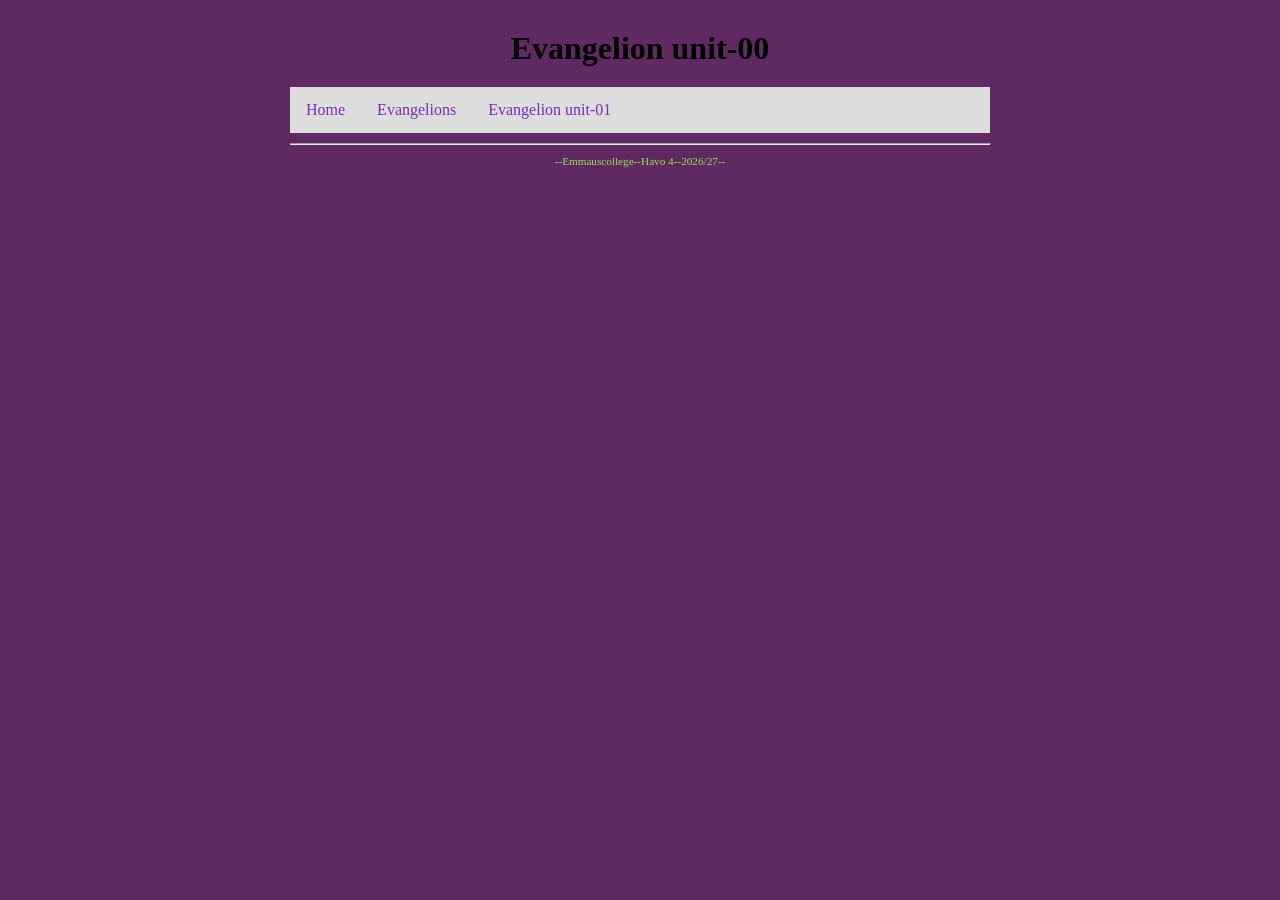
==== Eva.html @ 1e117b6c "IndexKlaar" ====
<!DOCTYPE html>

<html>

  <head>
    <link rel="stylesheet" href="style.css">
    <title>Dit is een eenvoudige website</title>
  </head>
  
  <body>
    
    <div class="page">
  
      <div class="header">
        <h1>Evangelion unit-00</h1>
      </div>
  
      <div class="nav">
        <ul>
          <li><a href="index.html">Home</a></li>
          <li><a href="Eva.html">Evangelions</a></li>
          <li><a href="Angels.html">Evangelion <unit-01>unit-01</unit-01></a></li>
        </ul>
      </div>
  
      <div class="main">
        <p>

        </p>
      </div>
  
      <div class=""footer">
        <hr>
        <p class="smalltext">--Emmauscollege--Havo 4--2026/27--</p>
      </div>
  
    </div>
    
  </body>

</html>
---- style.css ----
/* Instellingen om fouten te helpen vinden,
   uncomment om aan te zetten */

/* zorg dat elke box een gestippelde rand krijgt, 
   zodat je de afmeting goed kunt zien, 
   let op 1: dit kan de layout soms kan wijzigen 
   let op 2: laat 1 sterretje voor { staan als je commentaar weghaalt */
/*  * {border: 1px dotted black;}   */
  
/* zorg dat elke box een doorzichtige donkere achtergrond krijgt, 
   hoe meer boxen in elkaar hoe donkerder de achtergrondkleur 
   letop: laat 1 sterretje voor { staan als je commentaar weghaalt */
/*  * {background-color: rgba(0,0,0,5%);}  */


/************************* BASISINSTELLINGEN *************************/

/* Basisinstellingen voor alle pagina's, alleen aanpassen als je pro wilt worden */

* {                               /* geldt voor alles */
  box-sizing: border-box;         /* zorg dat border meetelt bij de width en height van boxen */
  margin: 0px;                    /* standaard marge 0 pixels */
}

html, body {                      /* geldt voor html en body */
  background-color: #5F2A62;    /* achtergrondkleur lichtgrijs */
  color: #A0DE59;               /* tekstkleur donkergrijs */
}  

div {                             /* geldt voor div */
  overflow: hidden;               /* zorgt dat een <div> de hoogte krijgt van wat erin zit
                                     (anders tellen de floats erin niet mee voor de hoogte
                                     en wordt dus wel eens hoogte 0) */
}


/************************* ALLE WEBPAGINA'S *************************/

/* Indeling en opmaak voor alle pagina's */

.page {
  width: 700px;                   /* vaste breedte van 700 pixels */
  margin: 10px auto;              /* boven en onder 10 pixels marge,
                                     links en rechts marge gelijk verdeeld (gecentreerd) */
}

.header, .footer {                  /* geldt voor header en footer */
  margin: 10px 0px;
}

.main {                       
  text-align: justify;            /* tekst links en rechts uitvullen */
}

h1, h2, h3 {                      /* geldt voor h1 en h2 en h3 */
  margin: 10px 0px;
  text-align: center;             /* tekst centreren */
  color: rgb(0, 0, 0);
} 

p {
  margin: 10px 0px;
  text-align: justify;            /* tekst links en rechts uitvullen */
}

img {
  margin: 10px 0px;
}

a {
  color: skyblue;
  text-decoration: none;
}

a:hover {                         /* <a> als je er met de muis op staat */
  text-decoration: underline;
}

.smalltext {
  text-align: center;
  font-size: 0.7em;
}

/************************* NAVIGATIEBALK *************************/

/* navigatiebalk voor alle pagina's */

.nav ul {                        /* <ul> die child is van <nav> */
  list-style-type: none;
  margin: auto;
  padding: 0;
  background-color: #dddddd;
  overflow: hidden;
}

.nav ul li {                     /* <li> die child is van <ul> die op zijn beurt child is van <nav> */
  float: left;
}

.nav li a {
  display: block;
  color: rgb(121, 43, 185);
  text-align: center;
  padding: 14px 16px;
  text-decoration: none;
}

.nav li a:hover {
  background-color: #aaaaaa;
}

.nav li a.active {
  background-color: skyblue;
}


/************************* HOOFDPAGINA *************************/

/* Indeling en opmaak voor hoofdpagina */

/* .item {} */ /* hier doen we nog niks mee, dat mag je zelf toevoegen */

.item-plaatje {
  float: left;
  width: 350px;
  padding-right: 15px; /* zorgt dat plaatje niet tegen tekst komt */
}

.item-tekst {
  width: 340px;
}

.item {
  font-size: larger;
}

.item-plaatje2 {
  float: right;
  width: 350px;
  padding-left: 15px;
}

.item-tekst2 {
  width: 240; 
}

/************************* SUBPAGINA *************************/

/* Indeling en opmaak voor subpagina */

/* verzin deze zelf... */
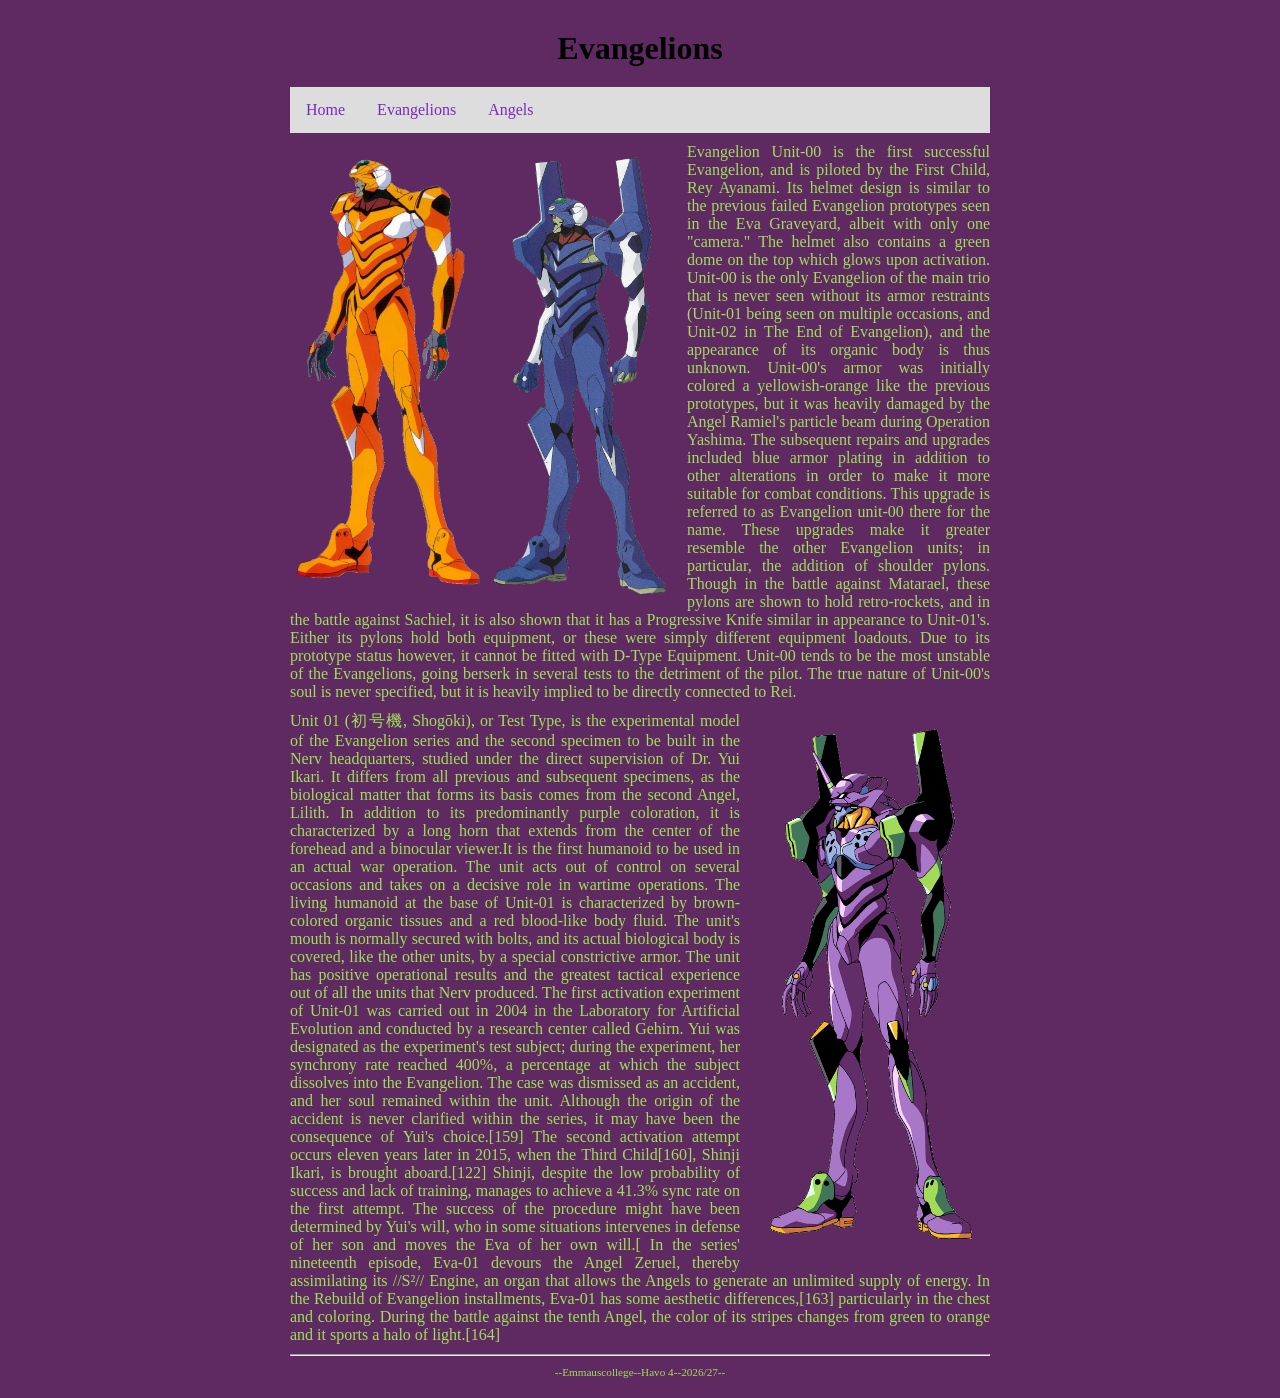
==== commit 52af81dd: "EvaCodebijna klaar" ====
--- a/Eva.html
+++ b/Eva.html
@@ -12,29 +12,91 @@
     <div class="page">
   
       <div class="header">
-        <h1>Evangelion unit-00</h1>
+        <h1>Evangelions</h1>
       </div>
   
       <div class="nav">
         <ul>
           <li><a href="index.html">Home</a></li>
           <li><a href="Eva.html">Evangelions</a></li>
-          <li><a href="Angels.html">Evangelion <unit-01>unit-01</unit-01></a></li>
+          <li><a href="Angels.html">Angels</a></li>
         </ul>
       </div>
   
-      <div class="main">
+      <div class="unit00">
         <p>
+          <img class="item-plaatje3" src="afbeeldingen/Plaat05.webp">
+          <img class="item-plaatje4" src="afbeeldingen/Plaat06.webp">
+          Evangelion Unit-00 is the first successful Evangelion,
+          and is piloted by the First Child, Rey Ayanami.
+          Its helmet design is similar to the previous failed Evangelion prototypes seen in the Eva Graveyard,
+          albeit with only one "camera."
+          The helmet also contains a green dome on the top which glows upon activation.
+          Unit-00 is the only Evangelion of the main trio that is never seen without its armor restraints
+          (Unit-01 being seen on multiple occasions, and Unit-02 in The End of Evangelion),
+          and the appearance of its organic body is thus unknown.
+          Unit-00's armor was initially colored a yellowish-orange like the previous prototypes,
+          but it was heavily damaged by the Angel Ramiel's particle beam during Operation Yashima.
+          The subsequent repairs and upgrades included blue armor plating in addition to other alterations in order to make it more suitable for combat conditions.
+          This upgrade is referred to as Evangelion unit-00 there for the name.
+          These upgrades make it greater resemble the other Evangelion units; in particular,
+          the addition of shoulder pylons. Though in the battle against Matarael,
+          these pylons are shown to hold retro-rockets, and in the battle against Sachiel,
+          it is also shown that it has a Progressive Knife similar in appearance to Unit-01's.
+          Either its pylons hold both equipment, or these were simply different equipment loadouts.
+          Due to its prototype status however, it cannot be fitted with D-Type Equipment.
+          Unit-00 tends to be the most unstable of the Evangelions,
+          going berserk in several tests to the detriment of the pilot.
+          The true nature of Unit-00's soul is never specified, but it is heavily 
+          implied to be directly connected to Rei.
+        </p>
 
+        <p>
+          <img class="item-plaatje5" src="afbeeldingen/Plaat07.webp">
+          Unit 01 (初号機, Shogōki), or Test Type,
+          is the experimental model of the Evangelion series and the second specimen to be built in the Nerv headquarters,
+          studied under the direct supervision of Dr. Yui Ikari.
+          It differs from all previous and subsequent specimens,
+          as the biological matter that forms its basis comes from the second Angel,
+          Lilith. In addition to its predominantly purple coloration,
+          it is characterized by a long horn that extends from the center of the forehead and a binocular
+          viewer.It is the first humanoid to be used in an actual war operation.
+          The unit acts out of control on several occasions and takes on a decisive role
+          in wartime operations. The living humanoid at the base of Unit-01 is characterized
+          by brown-colored organic tissues and a red blood-like body fluid.
+          The unit's mouth is normally secured with bolts, and its actual biological body is covered, 
+          like the other units, by a special constrictive armor.
+          The unit has positive operational results and the greatest tactical experience out of all 
+          the units that Nerv produced.
+          The first activation experiment of Unit-01 was carried out in 2004 in the Laboratory
+          for Artificial Evolution and conducted by a research center called Gehirn. 
+          Yui was designated as the experiment's test subject; during the experiment, 
+          her synchrony rate reached 400%, a percentage at which the subject dissolves 
+          into the Evangelion. The case was dismissed as an accident, and her soul remained 
+          within the unit. Although the origin of the accident is never clarified within the series, 
+          it may have been the consequence of Yui's choice.[159] The second activation attempt 
+          occurs eleven years later in 2015, when the Third Child[160], Shinji Ikari, 
+          is brought aboard.[122] Shinji, despite the low probability of success and lack of training, 
+          manages to achieve a 41.3% sync rate on the first attempt. 
+          The success of the procedure might have been determined by Yui's will, 
+          who in some situations intervenes in defense of her son and moves the Eva of her own will.[
+         In the series' nineteenth episode, Eva-01 devours the Angel Zeruel, 
+         thereby assimilating its //S²// Engine, 
+         an organ that allows the Angels to generate an unlimited supply of energy.
+        In the Rebuild of Evangelion installments, 
+        Eva-01 has some aesthetic differences,[163] particularly in the chest and coloring. During the battle against the tenth Angel, the color of its stripes changes from green to orange and it sports a halo of light.[164]
         </p>
+
       </div>
   
+
       <div class=""footer">
         <hr>
         <p class="smalltext">--Emmauscollege--Havo 4--2026/27--</p>
       </div>
   
-    </div>
+      <div
+   
     
   </body>
 
--- a/style.css
+++ b/style.css
@@ -149,3 +149,22 @@
 /* Indeling en opmaak voor subpagina */
 
 /* verzin deze zelf... */
+.item-plaatje3 {
+  float: left;
+  width: 200px;
+
+}
+.item-plaatje4 {
+  float: left;
+  width: 197px;
+  padding-right: 15px;
+}
+.unit00 {
+  width: 700px;
+}
+
+.item-plaatje5 {
+  float: right;
+  width: 250px;
+  padding-left: 15px;
+}
